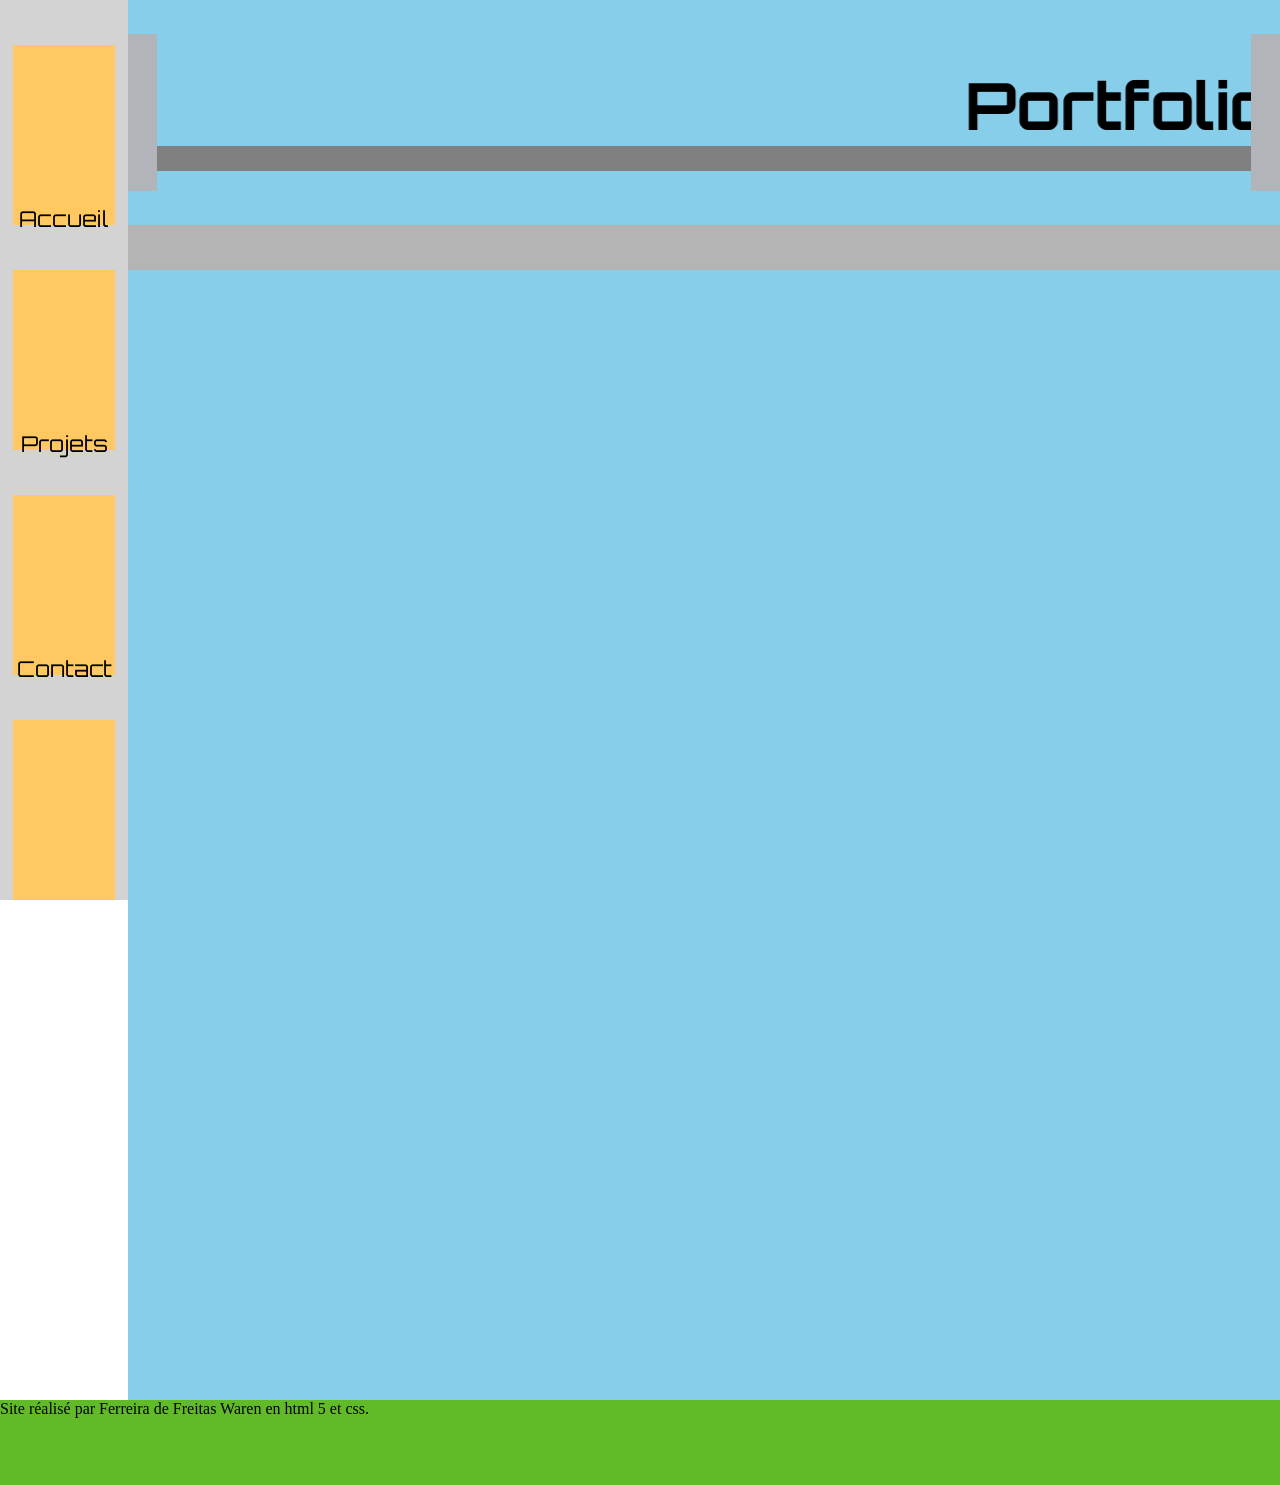
==== Contact.html @ 37a6d59e "Ajout de la page de contact" ====
<!DOCTYPE html>
<html lang="fr">
<head>
<meta charset="UTF-8">
    <meta name="viewport" content="width=device-width, initial-scale=1.0">
    <link rel="stylesheet" href="Portfolio.css">
    <title>Accueil Portfolio</title>
    <link rel="preconnect" href="https://fonts.googleapis.com">
    <link rel="preconnect" href="https://fonts.gstatic.com" crossorigin>
    <link href="https://fonts.googleapis.com/css2?family=Orbitron:wght@400..900&display=swap" rel="stylesheet">
</head>
<body>
    <main>
        <aside>
            <ul>
                <li><a href="Portfolio.html">Accueil</a></li>
                <li><a href="Projets.html">Projets</a></li>
                <li><a href="Contact.html">Contact</a></li>
            </ul>
        </aside>
        <content>
            <section class="Titre">
                <div class = funnel_part>
                    <funnel></funnel>
                    <div class="conveyer_part">
                        <marquee scrollamount = "18">
                            <h1>Portfolio de Waren</h1>
                        </marquee>
                        <conveyer></conveyer>
                    </div>
                    <funnel></funnel>
                </div>
                <sol></sol>
            </section>

        </content> 
    </main>
    <footer>
            <span>Site réalisé par Ferreira de Freitas Waren en html 5 et css.</span>
    </footer>
</body>
</html>
---- Portfolio.css ----
/*Accueil*/
body{
    display: flex;
    flex-direction: column;
    height:165vh;
    margin: 0;
}

main{
    display: flex;
    flex-direction: row;
    height : 100%;
}

/*Partie Titre*/

.Titre{
    display: flex;
    height: 25vh;
    flex-wrap: wrap;
}

.funnel_part{
    display: flex;
    flex-direction: row;
    background-color: skyblue;
    width: 100%;
    height: 100%;
}

funnel{
    background-color: rgb(177, 181, 185);
    width: 2.5%;
    height: 70%;
}

.conveyer_part{
    display: flex;
    flex-direction: row;
    flex-wrap: wrap;
    background-color: skyblue;
    width: 95%;
    height: 80%;
}

marquee{
    align-self: flex-end;
    height: 40%;
    margin-top: 2%;
}

marquee h1{
    font-family: "Orbitron", sans-serif;
    font-size:65px;
    margin: 0 0 0 0;
}

conveyer{
    background-color: grey;
    height: 25px;
    width: 100%;
    margin-bottom: 2%;
}

sol{
    height: 5vh;
    width: 100%;
    background-color: rgb(180, 180, 180);
}

/*Navbar*/

aside{
    position: sticky;
    height: 100vh;
    top: 0px;
    display: flex;
    justify-content: center; /* horizontal */
    width: 10%;
    background-color: rgb(255, 200, 97) 10%;
    background: linear-gradient(
    to right,
    lightgray 0px,
    lightgray 10%,
    transparent 10%,
    transparent 90%,
    lightgray 90%
  ),
  repeating-linear-gradient(
    to top,
    rgb(255, 200, 97) 0%,
    rgb(255, 200, 97) 20%,
    lightgray 20%,
    lightgray 25%
  );
}

aside ul{ 
    height: 100vh;
    display: grid;
    grid-template-rows: repeat(4,1fr);
    list-style: none;
    padding: 0;
}

aside li{
    align-self: self-end;
    justify-self: center;
    font-size: 1.7vw;
    margin-bottom: 10%;
    font-family: "Orbitron", sans-serif
}

a{
    list-style: none;
    font-style:normal;
    text-decoration: none;
    color: black;
}

a:visited {
    color: blue;
}


/*Partie principale*/

content{
    background-color: skyblue;
    height: 100%;
    width: 90%;
}


section{
    display: flex;
    height: 50vh;
}

div{
    display: flex;
    background-color: lightgray;
    justify-content: center;
    align-items:center;
    
}

.desc{
    justify-content: space-around;
    flex-wrap: wrap;
}

.desc div{
        border :thick solid rgb(194, 113, 8);
        height:70%;
        width:75%;
        margin:5% 15% 0 15%;
        background: repeating-linear-gradient(
        0deg,
        rgb(92, 92, 92),
        rgb(92, 92, 92) 10px,
        rgb(70, 70, 70) 10px,
        rgb(70, 70, 70) 20px
    );
    color: white;
    font-size: 2.5vw;
    font-family: monospace;
    text-align: center;
    }
    

poteaux{
    height:20%;
    width: 25px;
    background-color: orange;
}

.competences{
    margin-top: 5%;
    display: flex;
    flex-wrap: wrap;
    flex-direction: column;
    height: 75vh;
    justify-content: space-between;
    background-color: rgb(85, 85, 85);
    background: radial-gradient(at 50% 1% , 
    lightyellow 5% , 
    lightgrey 20%, 
    grey 60%);
}

neon{
    align-self: center;
    height: 5%;
    width: 25%;
    background-color: yellow;
    border-radius: 0px 0px  20px  20px ;
    margin-top: 0.55%;
}

support{
    align-self: center;
    display: flex;
    flex-direction: column;
    justify-content: space-between;
    width: 15%;
    height: 65%;
}

suptop{
    background-color: orange;
    width: 100%;
    height : 5%;
}

supbottom{
    background-color: orange;
    width: 100%;
    height : 5%;
}

panneaux{
    display: flex;
    flex-direction: row;
    justify-content: space-between;
    height: 50%;
}


panneaux div{
    display: flex;
    flex-direction: column;
    border :thick solid rgb(194, 113, 8);
    background: repeating-linear-gradient(
        0deg,
        rgb(92, 92, 92),
        rgb(92, 92, 92) 10px,
        rgb(70, 70, 70) 10px,
        rgb(70, 70, 70) 20px
    );
    color: white;
    height: 100%;
    width: 50%;
    text-align: center;
}

.java{
    margin-right: 5%;
        font-size: 1.5vw;
}

.python{
    margin-left: 5%;
        font-size: 1.5vw;
}

.logos{
    display: flex;
    flex-wrap: wrap;
    justify-content: space-around;
    background-color: grey;
}

.logos img{
    flex-shrink: 2;
}

.logos conveyer {
    margin-bottom: 5%;
    background-color: rgb(85, 85, 85);
}

/*footer*/

footer{
    background-color: rgb(97, 187, 40);
    height: 10vh;
    width: 100%;
}


/*projets*/

.Bproject{
    height: 310vh;
    color: radial;
}

.Bproject .funnel_part{
    height: 80%;
}

.Bproject marquee{
    margin-top: 2%;
    height: 45%;
}

.Bproject h1{
    height: 75%;
}


.Bproject sol{
    align-self: flex-end;
    width: 100%;
}

/*Compétences nationales*/
mur{
    display: grid;
    grid-template-rows: 70% 30%;
    grid-template-columns: repeat(6,1fr);
    margin-top: 2%;
    background-color: yellow;
    grid-column:2 ;
    grid-row-start:1;
    grid-row-end:3;
    height: 100%;
}

.CGdesc p{
    display: none;
    text-align: justify;
    font-size: 2vw;
    font-weight: 600;
    font-variant: small-caps;
}


input{
    align-self: center;
    justify-self: center;
    appearance: none;
    cursor: pointer;
    height: 33%;
    width: 30%;
    border-radius: 50%;
}

input:checked {
    cursor: default;
}

#Bc1{
    background: radial-gradient(
        circle at center,
        rgb(233, 89, 89) 40%,
        rgba(252, 98, 98, 0.788) 100%
    );
    border:thick solid rgb(252, 98, 98, 0.788);
}

#Bc1:checked{
    background: radial-gradient(
        circle at center,
        rgba(255, 143, 143, 0.788) 40%,
        rgb(233, 89, 89) 100%
    );
    border: none;
}

#Bc1:checked ~ .CGdesc .Tc1{
    display: block;
   
}

#Bc2{
    background: radial-gradient(
        circle at center,
        red 40%,
        rgb(253, 0, 0) 100%
    );
    border:thick solid red;
}

#Bc2:checked{
    background: radial-gradient(
        circle at center,
         rgb(243, 102, 102) 40%,
        rgb(253, 0, 0) 100%
    );
    border: none;
}

#Bc2:checked ~ .CGdesc .Tc2{
    display: block;
}

#Bc3{
    background: radial-gradient(
        circle at center,
        rgb(150, 145, 145) 100%
    );
    border:thick solid rgb(119, 117, 117);
}

#Bc3:checked{
    background: radial-gradient(
        circle at center,
         rgb(255, 255, 255) 40%,
        rgb(136, 135, 135) 100%
    );
    border: none;
}

#Bc3:checked ~ .CGdesc .Tc3{
    display: block;
}

#Bc4{
    background: radial-gradient(
        circle at center,
        rgb(0, 141, 0) 100%
    );
    border:thick solid green;
}

#Bc4:checked{
    background: radial-gradient(
        circle at center,
         rgb(0, 255, 0) 40%,
       rgb(0, 141, 0) 100%
    );
    border: none;
}

#Bc4:checked ~ .CGdesc .Tc4{
    display: block;
}

#Bc5{
    background: radial-gradient(
        circle at center,
        rgb(67, 67, 248) 100%
    );
    border:thick solid blue;
}

#Bc5:checked{
    background: radial-gradient(
        circle at center,
         rgb(145, 145, 255) 40%,
       rgb(67, 67, 248) 100%
    );
    border: none;
}

#Bc5:checked ~ .CGdesc .Tc5{
    display: block;
}

#Bc6{
    background: radial-gradient(
        circle at center,
        rgb(121, 56, 0) 100%
    );
    border:thick solid rgb(88,41,0);
}

#Bc6:checked{
    background: radial-gradient(
        circle at center,
         rgb(219, 108, 10) 40%,
       rgb(121, 56, 0) 100%
    );
    border: none;
}

#Bc6:checked ~ .CGdesc .Tc6{
    display: block;
}

.Pcontent > :nth-child(2) sol{
    grid-column-start:1 ;
    grid-column-end: 7 ;
}

/*Autres descriptions*/

.Pcontent > *:not(:first-child){
    display: grid;
    grid-auto-flow: row;
    grid-template-rows: 75% 15% 10%;
    grid-template-columns: repeat(4,1fr);
}

.Pcontent > :nth-child(2){
    height: 70vh;
    grid-template-rows: 65% 25% 10%;
    grid-template-columns: 12.5% 75% 12.5%;
}

.Pcontent > *:not(:first-child) div{
    grid-row: 1;
    grid-column-start: 1;
    grid-column-end: 3;
    margin-top: 5%;
    max-height: 90%;
    max-width: 95%;
    padding:0 5% 0 5%;
    border :thick solid rgb(194, 113, 8);
    background: repeating-linear-gradient(
        0deg,
        rgb(92, 92, 92),
        rgb(92, 92, 92) 10px,
        rgb(70, 70, 70) 10px,
        rgb(70, 70, 70) 20px
    );
    font-size: 1.6vw;
    color: white;
    font-family: monospace;
    text-align: justify;
    text-wrap:initial;
    font-family: "JetBrains Mono", monospace;
}


.Pcontent > :nth-child(2) div{
    grid-column-start:1 ;
    grid-column-end: 7 ;
    grid-row: 1;
    max-width: 100%;
    height: 100%;
    margin-top: 0;
}

.Pcontent >:nth-child(3),
.Pcontent >:nth-child(5){
    display: grid;
    grid-auto-flow: row;
    grid-template-rows: 15% 75% 10%;
    grid-template-columns: 25% 25% 25% 25%;
}

.Pcontent >:nth-child(3) div,
.Pcontent >:nth-child(5) div{
    grid-row: 2;
    grid-column-start: 3;
    grid-column-end: 5;
    margin-top: 0;
    margin-bottom: 5%;
}

.Pcontent >:nth-child(4) .ExtendComp,
.Pcontent >:nth-child(6) .ExtendComp{
    grid-row: 1;
    grid-column:3;
    margin-top: 10%;
    margin-bottom: 0;
    border-left: 0;
    width: 33%;
    height: 60%;
    justify-self: left;
    align-self:center;
    font-size: 1.3vw;
    text-align: center;
}


.Pcontent >:nth-child(3) .ExtendComp,
.Pcontent >:nth-child(5) .ExtendComp{
    grid-row: 2;
    grid-column:2;
    margin-top: 0;
    margin-bottom: 10%;
    width: 33%;
    height: 60%;
    justify-self: right;
    align-self:center;
    font-size: 1.3vw;
    text-align: center;
    border-right: 0;
}

.Bproject poteaux{
    height: 100%;
    grid-row:2;
    justify-self: center;
}

.Pcontent >:nth-child(3) .Pg,
.Pcontent >:nth-child(5) .Pg{
    grid-row: 1;
    grid-column: 3;
}

.Pcontent >:nth-child(3) .Pd,
.Pcontent >:nth-child(5) .Pd{
    grid-row: 1;
    grid-column: 4;
}

.Pcontent >:not(:first-child) sol {
    grid-row: 3;
    grid-column-start:1;
    grid-column-end:last;
    height: 100%;
}

/*footer*/

footer span{
    align-self: center;
}
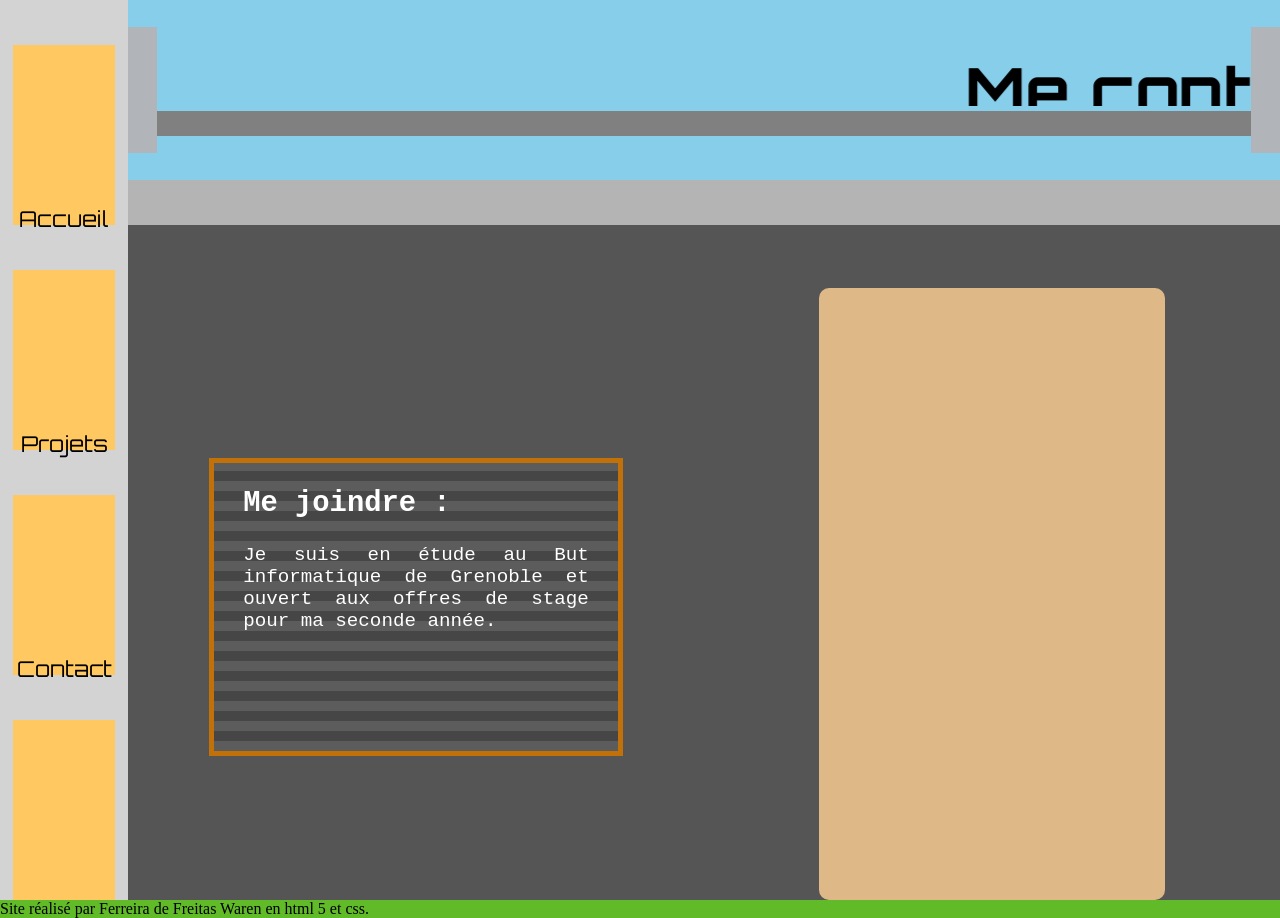
==== commit f17ccc90: "Début page contact avec clipboard" ====
--- a/Contact.html
+++ b/Contact.html
@@ -4,12 +4,12 @@
 <meta charset="UTF-8">
     <meta name="viewport" content="width=device-width, initial-scale=1.0">
     <link rel="stylesheet" href="Portfolio.css">
-    <title>Accueil Portfolio</title>
+    <title>Contact</title>
     <link rel="preconnect" href="https://fonts.googleapis.com">
     <link rel="preconnect" href="https://fonts.gstatic.com" crossorigin>
     <link href="https://fonts.googleapis.com/css2?family=Orbitron:wght@400..900&display=swap" rel="stylesheet">
 </head>
-<body>
+<body class="Bcontact">
     <main>
         <aside>
             <ul>
@@ -18,19 +18,28 @@
                 <li><a href="Contact.html">Contact</a></li>
             </ul>
         </aside>
-        <content>
+        <content class="Ccontent">
             <section class="Titre">
                 <div class = funnel_part>
                     <funnel></funnel>
                     <div class="conveyer_part">
                         <marquee scrollamount = "18">
-                            <h1>Portfolio de Waren</h1>
+                            <h1>Me contacter</h1>
                         </marquee>
                         <conveyer></conveyer>
                     </div>
                     <funnel></funnel>
                 </div>
                 <sol></sol>
+            </section>
+
+            <section class="Formulaire">
+                <div class="tabInfo">
+                    <h2>Me joindre :</h2>
+                    Je suis en étude au But informatique de Grenoble et ouvert aux offres de stage pour ma seconde année.
+                </div>
+                <div class="clipboard">
+                </div>
             </section>
 
         </content> 
--- a/Portfolio.css
+++ b/Portfolio.css
@@ -603,4 +603,62 @@
     align-self: center;
 }
 
-
+/*Contact*/
+
+.Bcontact {
+    height: 100vh;;
+}
+
+
+.Ccontent .Titre{
+    height: 20%;
+}
+
+.Formulaire{
+    display: grid;
+    grid-template-columns: 1fr 1fr;
+    grid-template-rows: 80% 20%;
+    height:80%;
+    background-color: rgb(85,85, 85);
+}
+
+.clipboard{
+    height: 85%;
+    width: 60%;
+    background-color: burlywood;
+    border-radius: 10px;
+    align-self: end;
+    justify-self: center;
+    grid-row-start: 1 ;
+    grid-row-end: last ;
+    grid-column: 2;
+}
+
+.tabInfo{
+    display: block;
+    border :thick solid rgb(194, 113, 8);
+        height:50%;
+        width:60%;
+        margin:5% 15% 0 15%;
+        background: repeating-linear-gradient(
+        0deg,
+        rgb(92, 92, 92),
+        rgb(92, 92, 92) 10px,
+        rgb(70, 70, 70) 10px,
+        rgb(70, 70, 70) 20px
+    );
+    color: white;
+    font-size: 1.5vw;
+    font-family: monospace;
+    text-align: justify;
+    align-self: end;
+    justify-self: center;
+    margin: 0;
+    padding: 0 5% 0 5%;
+}
+
+.tabInfo h2{
+    justify-self: center;
+}
+
+
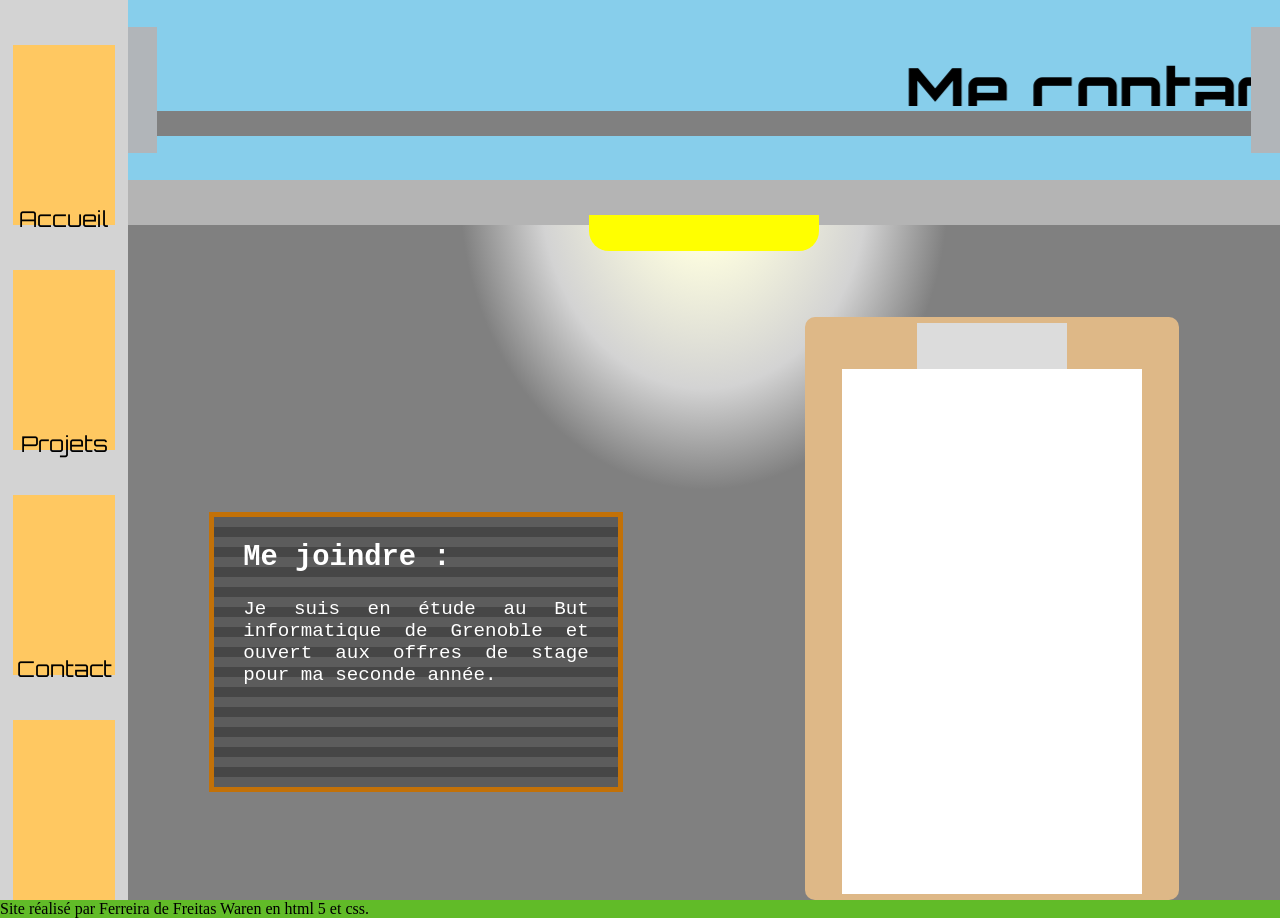
==== commit 51d0aa1e: "Début formulaire" ====
--- a/Contact.html
+++ b/Contact.html
@@ -34,11 +34,14 @@
             </section>
 
             <section class="Formulaire">
+                <neon></neon>
                 <div class="tabInfo">
                     <h2>Me joindre :</h2>
                     Je suis en étude au But informatique de Grenoble et ouvert aux offres de stage pour ma seconde année.
                 </div>
                 <div class="clipboard">
+                    <div class="clipmetal"></div>
+                    <form class="clippaper" action="https://formspree.io/f/xgoqbbba" method="post"></div>
                 </div>
             </section>
 
--- a/Portfolio.css
+++ b/Portfolio.css
@@ -617,21 +617,51 @@
 .Formulaire{
     display: grid;
     grid-template-columns: 1fr 1fr;
-    grid-template-rows: 80% 20%;
+    grid-template-rows: 10% 75% 15%;
     height:80%;
     background-color: rgb(85,85, 85);
+    background: radial-gradient(at 50% 1% , 
+    lightyellow 5% , 
+    lightgrey 20%, 
+    grey 30%);
+}
+
+.Formulaire neon{
+    grid-column-start:1 ;
+    grid-column-end: 3;
+    height:50%;
+    width: 20%;
+    justify-self: center;
+    margin-top: 3%;
 }
 
 .clipboard{
-    height: 85%;
-    width: 60%;
+    flex-direction: column;
+    height: 90%;
+    width: 65%;
     background-color: burlywood;
     border-radius: 10px;
     align-self: end;
     justify-self: center;
-    grid-row-start: 1 ;
+    grid-row-start: 2 ;
     grid-row-end: last ;
     grid-column: 2;
+}
+
+.tabInfo h2{
+    justify-self: center;
+}
+
+.clipmetal{
+    height: 8%;
+    width: 40%;
+    background-color: gainsboro;
+}
+
+.clippaper{
+    background-color: white;
+    height: 90%;
+    width: 80%;
 }
 
 .tabInfo{
@@ -655,10 +685,9 @@
     justify-self: center;
     margin: 0;
     padding: 0 5% 0 5%;
-}
-
-.tabInfo h2{
-    justify-self: center;
-}
-
-
+    grid-row: 2;
+}
+
+
+
+
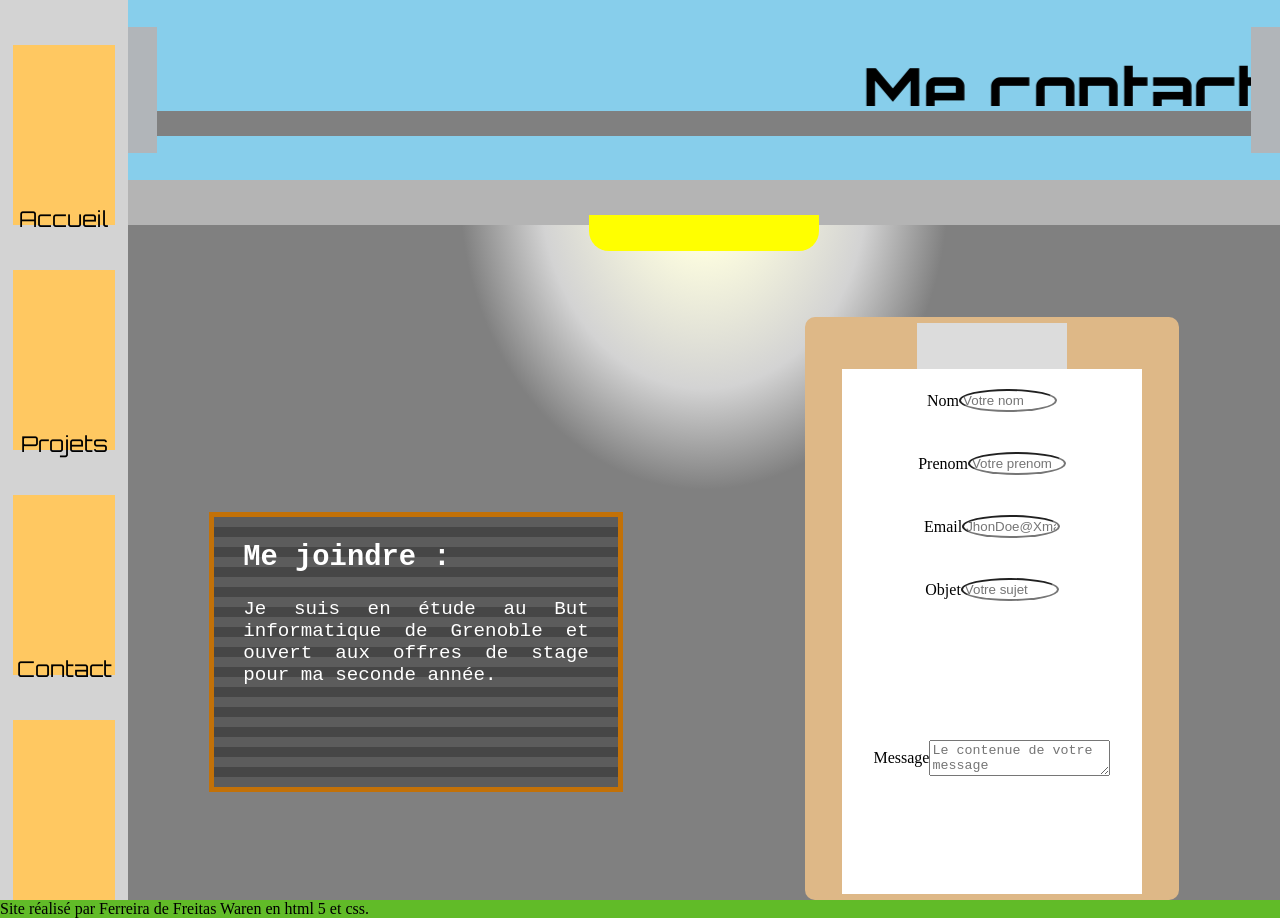
==== commit a0cbd621: "Ajout élements formulaires" ====
--- a/Contact.html
+++ b/Contact.html
@@ -41,7 +41,28 @@
                 </div>
                 <div class="clipboard">
                     <div class="clipmetal"></div>
-                    <form class="clippaper" action="https://formspree.io/f/xgoqbbba" method="post"></div>
+                    <form class="clippaper" action="https://formspree.io/f/xgoqbbba" method="post">
+                        <div class="Fnom">
+                            <label for="Pnom">Nom</label>
+                            <input name="nom" id="Pnom" type="text" placeholder="Votre nom" required>
+                        </div>
+                        <div class="Fprenom">
+                            <label for="Pprenom">Prenom</label>
+                            <input name="prenom" id="Pprenom" type="text" placeholder="Votre prenom" required>
+                        </div>
+                        <div class="Femail">
+                            <label for="Pmail">Email</label>
+                            <input name="email" id="Pmail" type="text" placeholder="JhonDoe@Xmail.com" required>
+                        </div>
+                        <div class="Fobjet">
+                            <label for="Pobjet">Objet</label>
+                            <input name="objet" id="Pobjet" type="text" placeholder="Votre sujet" required>
+                        </div>
+                        <div class="Fmessage">
+                            <label for="Pmessage">Message</label>
+                            <textarea name="message" id="Pmessage" type="text" placeholder="Le contenue de votre message" required></textarea>
+                        </div>
+                    </form>
                 </div>
             </section>
 
--- a/Portfolio.css
+++ b/Portfolio.css
@@ -659,9 +659,21 @@
 }
 
 .clippaper{
+    display: flex;
+    flex-direction: column;
     background-color: white;
     height: 90%;
     width: 80%;
+    justify-content: space-around;
+}
+
+.clippaper div {
+    background-color: white;
+    height: 10%;
+}
+
+.clippaper .Fmessage{
+    height: 50%;
 }
 
 .tabInfo{
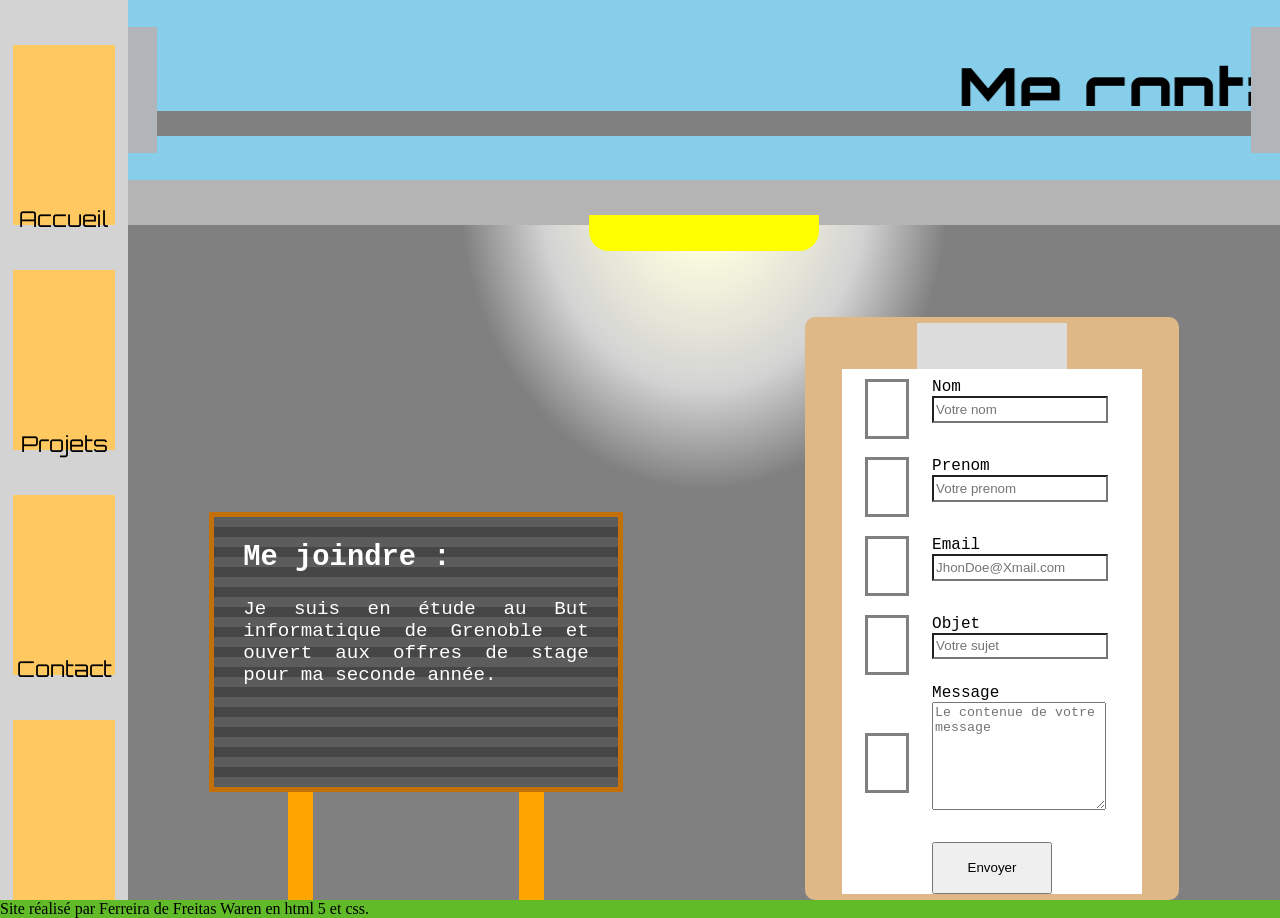
==== commit 68f593be: "Formulaire fonctionnel" ====
--- a/Contact.html
+++ b/Contact.html
@@ -39,29 +39,37 @@
                     <h2>Me joindre :</h2>
                     Je suis en étude au But informatique de Grenoble et ouvert aux offres de stage pour ma seconde année.
                 </div>
+                <poteaux class="Pg"></poteaux>
+                <poteaux class="Pd"></poteaux>
                 <div class="clipboard">
                     <div class="clipmetal"></div>
                     <form class="clippaper" action="https://formspree.io/f/xgoqbbba" method="post">
+                        <check class="Ncheck"></check>
                         <div class="Fnom">
                             <label for="Pnom">Nom</label>
                             <input name="nom" id="Pnom" type="text" placeholder="Votre nom" required>
                         </div>
+                        <check class="Pcheck"></check>
                         <div class="Fprenom">
                             <label for="Pprenom">Prenom</label>
                             <input name="prenom" id="Pprenom" type="text" placeholder="Votre prenom" required>
                         </div>
+                        <check class="Echeck"></check>
                         <div class="Femail">
                             <label for="Pmail">Email</label>
-                            <input name="email" id="Pmail" type="text" placeholder="JhonDoe@Xmail.com" required>
+                            <input name="email" id="Pmail" type="email" placeholder="JhonDoe@Xmail.com" required>
                         </div>
+                        <check class="Ocheck"></check>
                         <div class="Fobjet">
                             <label for="Pobjet">Objet</label>
                             <input name="objet" id="Pobjet" type="text" placeholder="Votre sujet" required>
                         </div>
+                        <check class="Mcheck"></check>
                         <div class="Fmessage">
                             <label for="Pmessage">Message</label>
                             <textarea name="message" id="Pmessage" type="text" placeholder="Le contenue de votre message" required></textarea>
                         </div>
+                        <button type="submit" class="Bsend">Envoyer</button>
                     </form>
                 </div>
             </section>
--- a/Portfolio.css
+++ b/Portfolio.css
@@ -659,21 +659,173 @@
 }
 
 .clippaper{
-    display: flex;
-    flex-direction: column;
+    display: grid;
+    grid-template-columns: 30% 70%;
+    grid-template-rows: 15% 15% 15% 15% 30% 10%;
     background-color: white;
     height: 90%;
     width: 80%;
     justify-content: space-around;
+    font-family: "JetBrains Mono", monospace;
 }
 
 .clippaper div {
+    display: flex;
+    flex-direction: column;
+    grid-column: 2;
     background-color: white;
-    height: 10%;
+    height: 80%;
+}
+
+.Formulaire poteaux{
+    grid-row: 3;
+    grid-column: 1;
+    height: 100%;
+    justify-self: center;
+}
+
+.Formulaire .Pg{
+    margin-right: 40%;
+}
+
+.Formulaire .Pd{
+    margin-left: 40%;
+}
+
+.clippaper label{
+    align-self: flex-start;
+}
+
+.clippaper input {
+    align-self: flex-start;
+    border-radius: 0px;
+    width: 80%;
 }
 
 .clippaper .Fmessage{
-    height: 50%;
+    height: 80%;
+}
+
+#Pmessage{
+    height:100%;
+    width:80%;
+    align-self: flex-start;
+}
+
+check{
+    grid-column: 1;
+    border: solid grey;
+    width: 3vw;
+    height: 6vh;
+    align-self: center;
+    justify-self: center;
+}
+
+form:has(#Pnom:valid) .Ncheck{
+    background:
+        linear-gradient(
+        45deg,
+        transparent 40%,
+        #ff8a00 40%,
+        #ffb347 60%,
+        transparent 60%
+        ) 2% 97% / 30% 60% no-repeat,
+
+        linear-gradient(
+        -45deg,
+        transparent 45%,
+        #ff8a00 45%,
+        #ffb347 55%,
+        transparent 55%
+        ) 95% 55% / 70% 85% no-repeat;
+
+}
+
+form:has(#Pprenom:valid) .Pcheck{
+    background:
+        linear-gradient(
+        45deg,
+        transparent 40%,
+        #ff8a00 40%,
+        #ffb347 60%,
+        transparent 60%
+        ) 2% 97% / 30% 60% no-repeat,
+
+        linear-gradient(
+        -45deg,
+        transparent 45%,
+        #ff8a00 45%,
+        #ffb347 55%,
+        transparent 55%
+        ) 95% 55% / 70% 85% no-repeat;
+
+}
+
+form:has(#Pmail:valid) .Echeck{
+    background:
+        linear-gradient(
+        45deg,
+        transparent 40%,
+        #ff8a00 40%,
+        #ffb347 60%,
+        transparent 60%
+        ) 2% 97% / 30% 60% no-repeat,
+
+        linear-gradient(
+        -45deg,
+        transparent 45%,
+        #ff8a00 45%,
+        #ffb347 55%,
+        transparent 55%
+        ) 95% 55% / 70% 85% no-repeat;
+
+}
+
+form:has(#Pobjet:valid) .Ocheck{
+    background:
+        linear-gradient(
+        45deg,
+        transparent 40%,
+        #ff8a00 40%,
+        #ffb347 60%,
+        transparent 60%
+        ) 2% 97% / 30% 60% no-repeat,
+
+        linear-gradient(
+        -45deg,
+        transparent 45%,
+        #ff8a00 45%,
+        #ffb347 55%,
+        transparent 55%
+        ) 95% 55% / 70% 85% no-repeat;
+
+}
+
+form:has(#Pmessage:valid) .Mcheck{
+    background:
+        linear-gradient(
+        45deg,
+        transparent 40%,
+        #ff8a00 40%,
+        #ffb347 60%,
+        transparent 60%
+        ) 2% 97% / 30% 60% no-repeat,
+
+        linear-gradient(
+        -45deg,
+        transparent 45%,
+        #ff8a00 45%,
+        #ffb347 55%,
+        transparent 55%
+        ) 95% 55% / 70% 85% no-repeat;
+
+}
+
+button{
+    grid-column-start:1 ;
+    grid-column-end:3 ;
+    justify-self: center;
+    width: 40%;
 }
 
 .tabInfo{
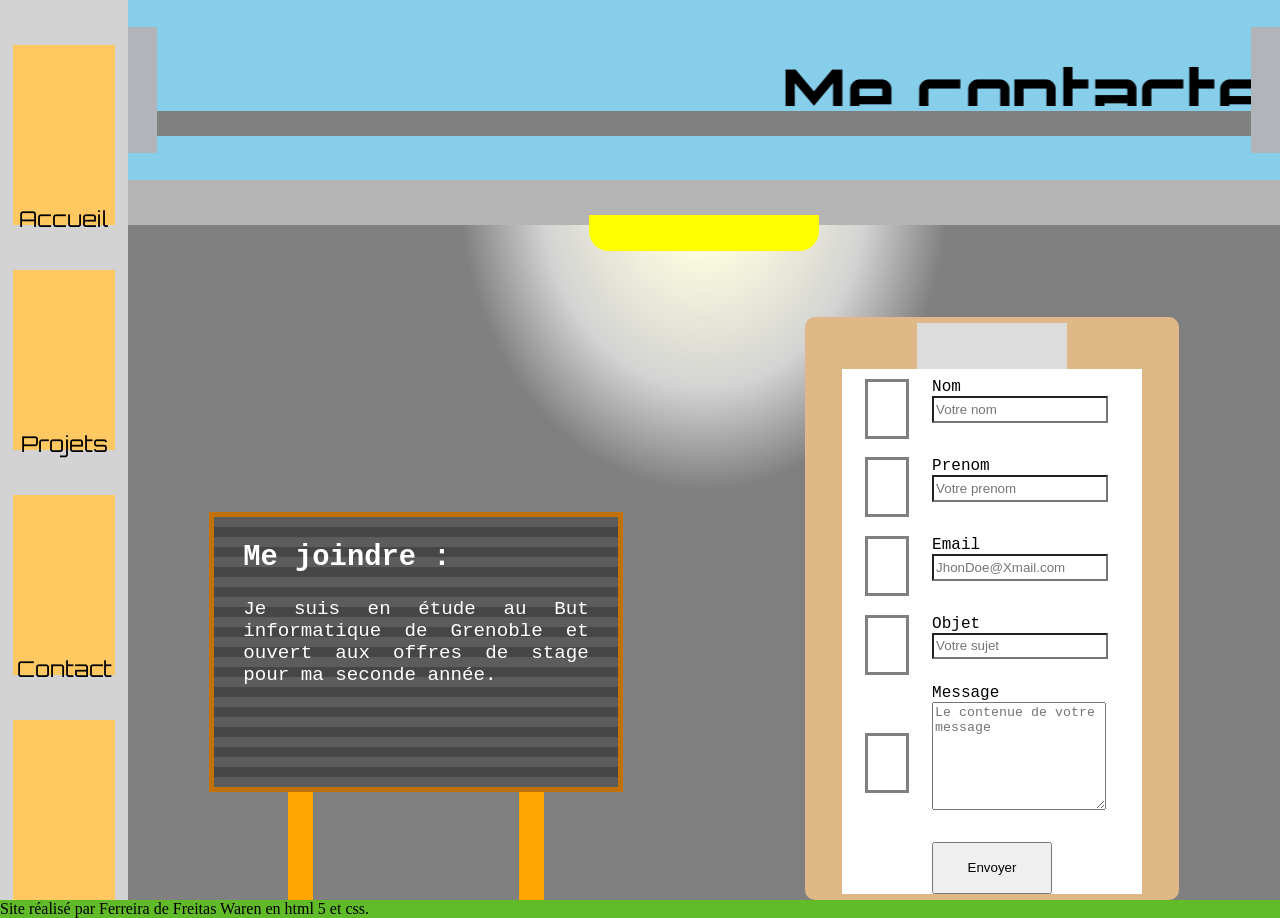
==== commit 9af57cbe: "changement titre" ====
--- a/Contact.html
+++ b/Contact.html
@@ -4,7 +4,7 @@
 <meta charset="UTF-8">
     <meta name="viewport" content="width=device-width, initial-scale=1.0">
     <link rel="stylesheet" href="Portfolio.css">
-    <title>Contact</title>
+    <title>Contact Portfolio Waren</title>
     <link rel="preconnect" href="https://fonts.googleapis.com">
     <link rel="preconnect" href="https://fonts.gstatic.com" crossorigin>
     <link href="https://fonts.googleapis.com/css2?family=Orbitron:wght@400..900&display=swap" rel="stylesheet">
--- a/Portfolio.css
+++ b/Portfolio.css
@@ -51,7 +51,7 @@
 
 marquee h1{
     font-family: "Orbitron", sans-serif;
-    font-size:65px;
+    font-size:70px;
     margin: 0 0 0 0;
 }
 
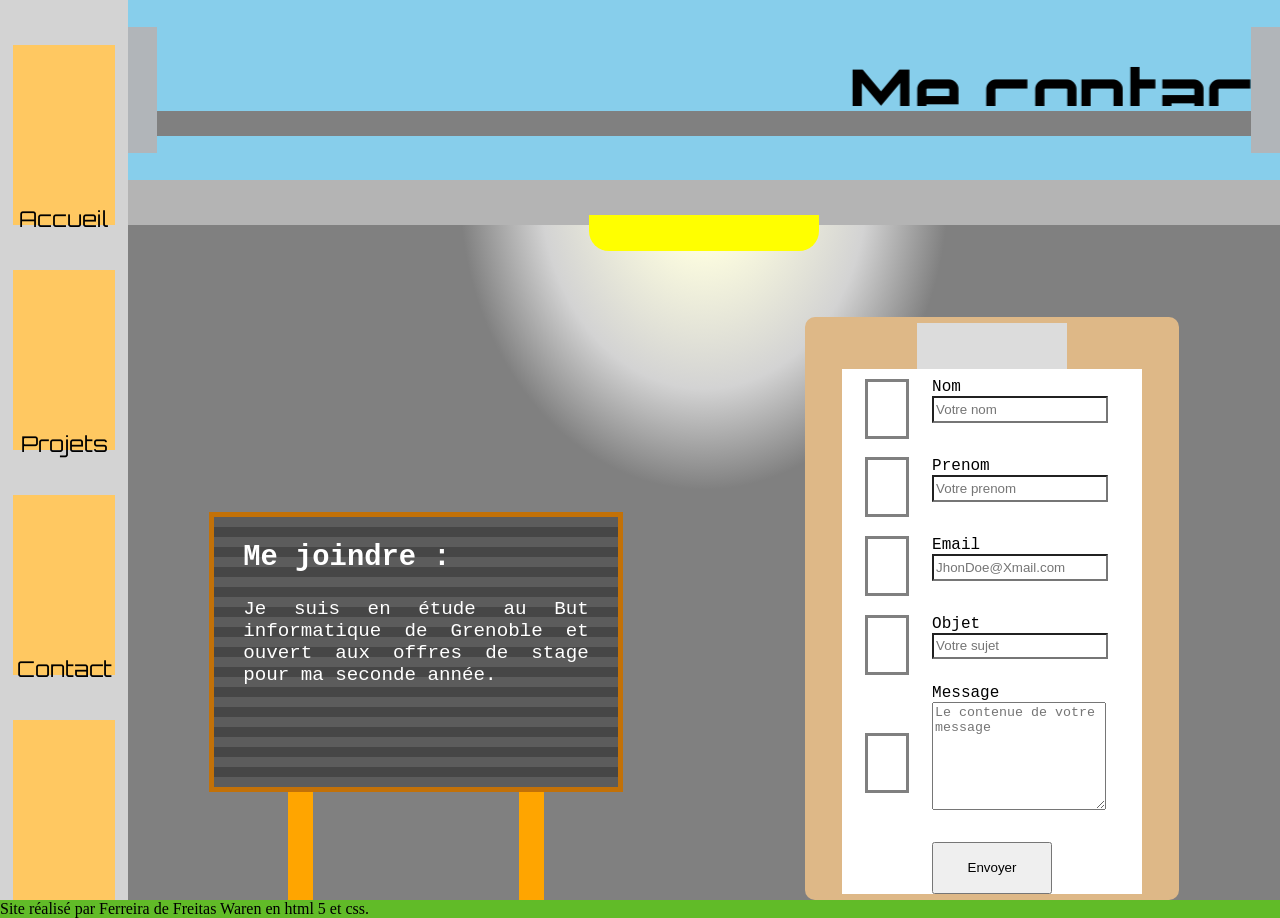
==== commit e9b74ede: "changement de nom" ====
--- a/Contact.html
+++ b/Contact.html
@@ -13,7 +13,7 @@
     <main>
         <aside>
             <ul>
-                <li><a href="Portfolio.html">Accueil</a></li>
+                <li><a href="Index.html">Accueil</a></li>
                 <li><a href="Projets.html">Projets</a></li>
                 <li><a href="Contact.html">Contact</a></li>
             </ul>
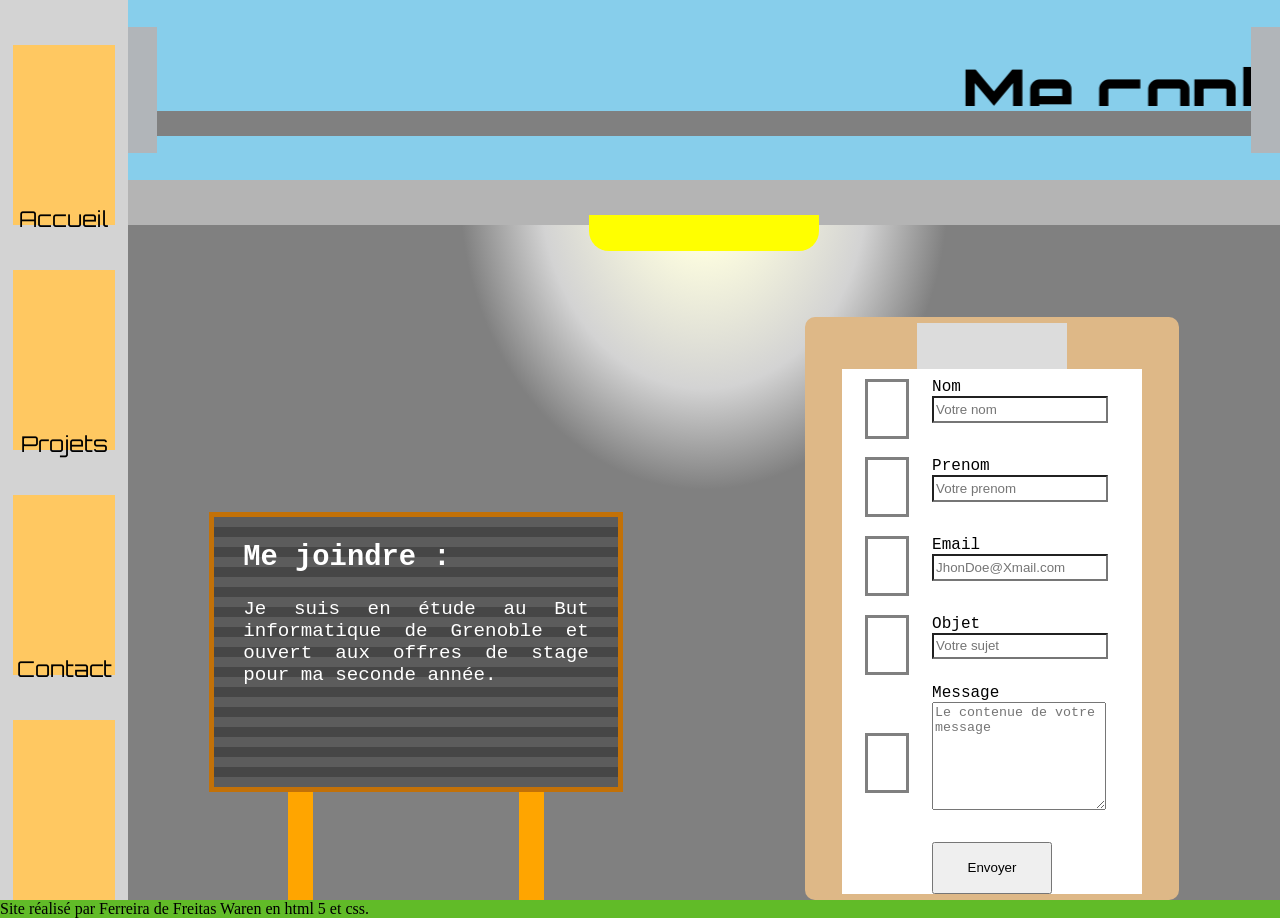
==== commit 56f49edd: "rechangement de nom" ====
--- a/Contact.html
+++ b/Contact.html
@@ -13,7 +13,7 @@
     <main>
         <aside>
             <ul>
-                <li><a href="Index.html">Accueil</a></li>
+                <li><a href="index.html">Accueil</a></li>
                 <li><a href="Projets.html">Projets</a></li>
                 <li><a href="Contact.html">Contact</a></li>
             </ul>
